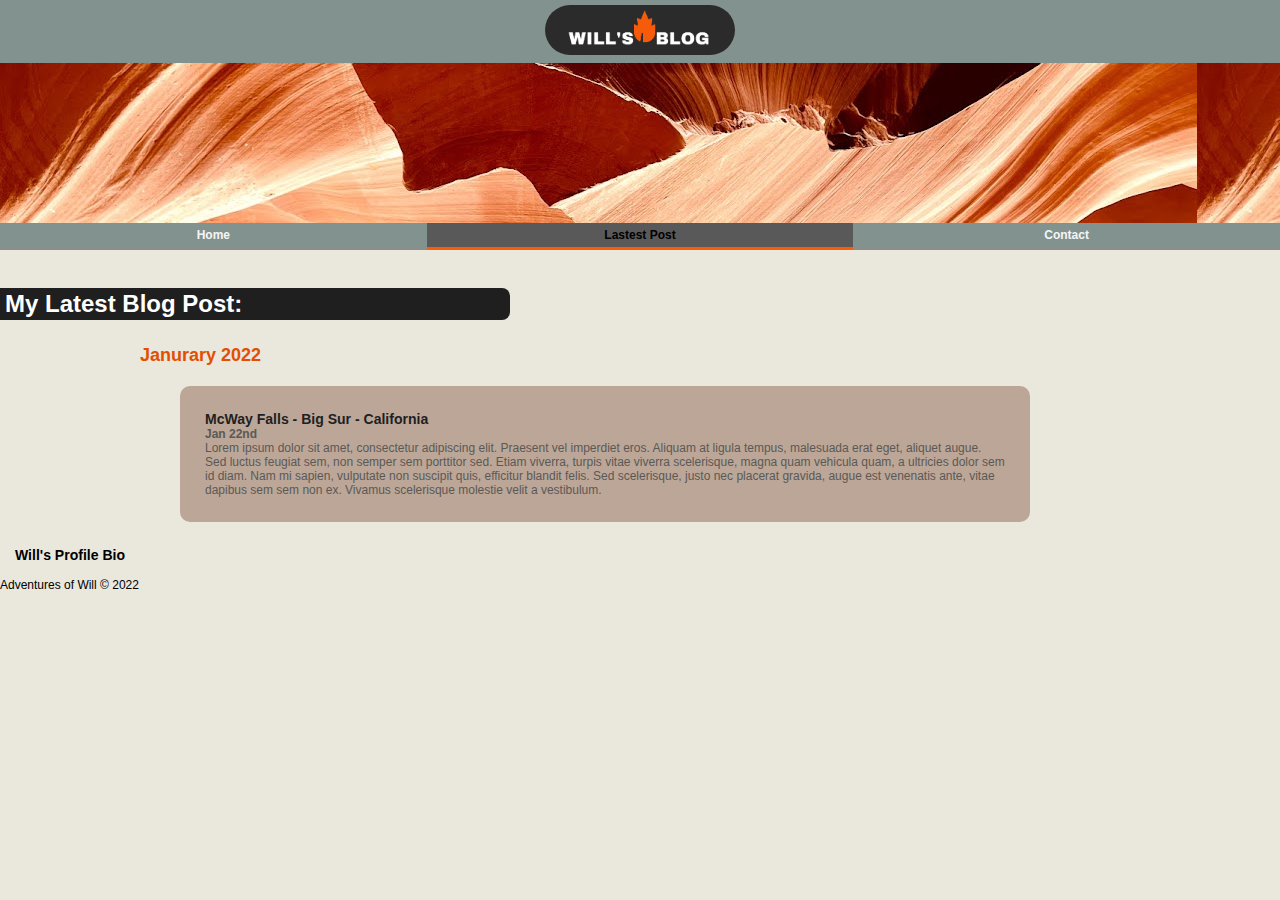
==== latest.html @ 11fbdb98 "First commit" ====
<!DOCTYPE html>
<html lang="en">
<head>
    <meta charset="UTF-8">
    <meta http-equiv="X-UA-Compatible" content="IE=edge">
    <meta name="viewport" content="width=device-width, initial-scale=1.0">
    <link rel="stylesheet" href="styles.css">
    <link rel="stylesheet" href="posts.css">
    <link rel="stylesheet" href="headerfooter.css">

    <title>Will's Favorite Places Blog</title>
</head>
<body>
    <header>
        <div id="logo-wrapper"><a href="index.html"><img id="site_logo" src="will_blog_logo.png" alt="main blog logo Will's blog"></a></div>
        <div class="header">
        </div>
        <nav>
            <ul>
                <li><a href="index.html">Home</a></li>
                <li><a class="current-page" href="#">Lastest Post</a></li>
                <li><a href=contact.html>Contact</a></li>
            </ul>
        </nav>
    </header>

    <main>
        <h1>My Latest Blog Post:</h1>
        <div class="container">
            <div class="post-container">
                <h2>Janurary 2022</h2>
                <article class="blog-post">
                    <h3>McWay Falls - Big Sur - California</h3>
                    <h4>Jan 22nd</h4>
                    <p> Lorem ipsum dolor sit amet, consectetur adipiscing elit. Praesent vel imperdiet eros. 
                        Aliquam at ligula tempus, malesuada erat eget, aliquet augue. Sed luctus feugiat sem, 
                        non semper sem porttitor sed. Etiam viverra, turpis vitae viverra scelerisque, magna 
                        quam vehicula quam, a ultricies dolor sem id diam. Nam mi sapien, vulputate non suscipit 
                        quis, efficitur blandit felis. Sed scelerisque, justo nec placerat gravida, augue est 
                        venenatis ante, vitae dapibus sem sem non ex. Vivamus scelerisque molestie velit a vestibulum.</p>
                </article>
            </div>
            
            <aside>
                <h3>Will's Profile Bio</h3>
            </aside>
        </div>
    </main>

    <footer>
        <p>Adventures of Will &#169; 2022</p>
    </footer>
</body>
</html>
---- styles.css ----
html {
    font-size: 12px;;
}

body {
    background-color: #EAE7DC;
}

.post-container {
    width: 80%;
    margin: 2% auto;
    /* border: 2px red solid; */
}

.container {
    margin: 15px;
}

main h1 { 
    color: white;
    background-color: rgb(31, 31, 31);
    padding: 2px 5px;
    border-radius: 0 8px 8px 0;
    margin: 3% 40% 0 0;
    max-width: 500px;;
}
---- posts.css ----
.blog-post {
    background-color: #bca697;
    padding: 2.5% 2.5%;
    margin: 2% 0 2% 4%;
    border-radius: 10px;
    color: #5a5956;
    max-width: 800px;
}

.blog-post h3 {
    color: rgb(31, 31, 31);
}

.post-container h2 {
    color: rgb(227, 79, 0);
}
---- headerfooter.css ----
* {
    margin: 0;
    padding: 0;
    font-family: Verdana, Geneva, Tahoma, sans-serif;
}

header {
    background-repeat: round;
    color: #ffffff;
    height: 250px;
    display: flex;
    flex-direction: column;
}

.header {
        background-image: url("header.jpg");
        width: 100%;
        height: 100%;
        flex-direction: column;
}

#logo-wrapper {
    display: flex;
    justify-content: center;
    background-color: #82938f;
}

#site_logo {
height: 50px;
padding: 5px;
border-radius: 45px;
}

nav {
    width: 100vw;
}

.current-page {
    border-bottom: 3px rgb(255, 91, 3) solid;
    background-color: #595959;
    color: black;
    /* box-shadow: 0 1px 3px 3px rgb(171, 37, 0); */
}

ul {
    display: flex;
    background-color: #8E8D8A ;
    justify-content: space-around;
}

li {
    list-style-type: none;
    width: 33.3333%;
    text-align: center;
}

nav a {
    display: block;
    padding: 5px 0;
    width: 100%;
    background-color: #82938f;
    text-decoration: none;
    color: whitesmoke;
    font-weight: bold;
}
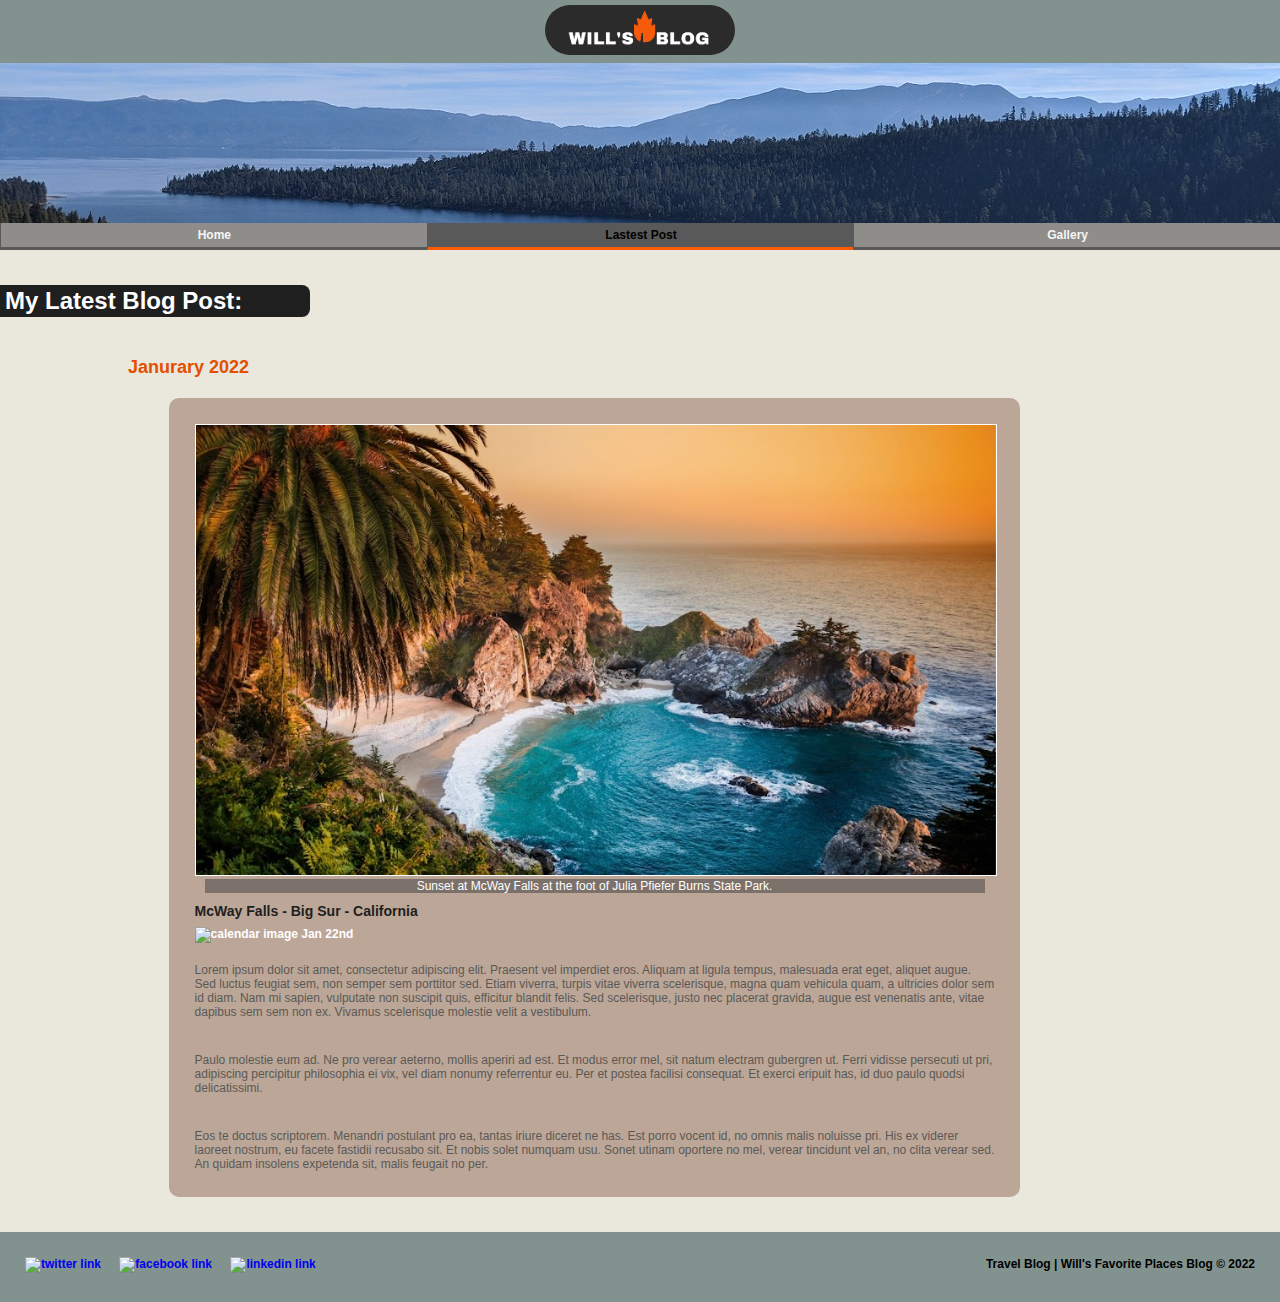
==== commit f0276d21: "Added additional project files and remove old content. Uploading latest version." ====
--- a/latest.html
+++ b/latest.html
@@ -19,36 +19,63 @@
             <ul>
                 <li><a href="index.html">Home</a></li>
                 <li><a class="current-page" href="#">Lastest Post</a></li>
-                <li><a href=contact.html>Contact</a></li>
+                <li><a href="gallery.html">Gallery</a></li>
             </ul>
         </nav>
     </header>
 
     <main>
-        <h1>My Latest Blog Post:</h1>
+        <h1 id="latest-flag">My Latest Blog Post:</h1>
         <div class="container">
             <div class="post-container">
                 <h2>Janurary 2022</h2>
                 <article class="blog-post">
+                    <figure>
+                    <img id="post-image" src="mcway.jpg" alt="McWay Falls in Big Sur California">
+                    <figcaption>Sunset at McWay Falls at the foot of Julia Pfiefer Burns State Park.</figcaption>
+                    </figure>
                     <h3>McWay Falls - Big Sur - California</h3>
-                    <h4>Jan 22nd</h4>
+                    <h4><img src="https://cdn4.iconfinder.com/data/icons/small-n-flat/24/calendar-512.png" alt="calendar image">
+                        <span>Jan 22nd</span></h4>
+
                     <p> Lorem ipsum dolor sit amet, consectetur adipiscing elit. Praesent vel imperdiet eros. 
                         Aliquam at ligula tempus, malesuada erat eget, aliquet augue. Sed luctus feugiat sem, 
                         non semper sem porttitor sed. Etiam viverra, turpis vitae viverra scelerisque, magna 
                         quam vehicula quam, a ultricies dolor sem id diam. Nam mi sapien, vulputate non suscipit 
                         quis, efficitur blandit felis. Sed scelerisque, justo nec placerat gravida, augue est 
-                        venenatis ante, vitae dapibus sem sem non ex. Vivamus scelerisque molestie velit a vestibulum.</p>
+                        venenatis ante, vitae dapibus sem sem non ex. Vivamus scelerisque molestie velit a vestibulum.
+                    </p>
+                    <br>
+                    <p>
+                        Paulo molestie eum ad. Ne pro verear aeterno, mollis aperiri ad est. Et modus error mel, 
+                        sit natum electram gubergren ut. Ferri vidisse persecuti ut pri, adipiscing percipitur 
+                        philosophia ei vix, vel diam nonumy referrentur eu. Per et postea facilisi consequat. 
+                        Et exerci eripuit has, id duo paulo quodsi delicatissimi.
+                    </p>
+                    <br>
+                    <p>Eos te doctus scriptorem. Menandri postulant pro ea, tantas iriure diceret ne has. 
+                        Est porro vocent id, no omnis malis noluisse pri. His ex viderer laoreet nostrum, 
+                        eu facete fastidii recusabo sit. Et nobis solet numquam usu. Sonet utinam oportere no mel, 
+                        verear tincidunt vel an, no clita verear sed. An quidam insolens expetenda sit, malis feugait no per.
+                    </p>
                 </article>
             </div>
-            
-            <aside>
-                <h3>Will's Profile Bio</h3>
-            </aside>
         </div>
     </main>
 
     <footer>
-        <p>Adventures of Will &#169; 2022</p>
+        <div class="socials">
+            <a target="_blank" href="https://twitter.com">
+                <img src="https://cdn2.iconfinder.com/data/icons/social-media-2285/512/1_Twitter_colored_svg-512.png" alt="twitter link">
+            </a>
+            <a target="_blank" href="https://facebook.com">
+                <img src="https://cdn2.iconfinder.com/data/icons/social-media-2285/512/1_Facebook2_colored_svg-512.png" alt="facebook link">
+            </a>
+            <a target="_blank" href="https://linkedin.com">
+                <img src="https://cdn2.iconfinder.com/data/icons/social-media-2285/512/1_Linkedin_unofficial_colored_svg-512.png" alt="linkedin link">
+            </a>
+        </div>
+        <p>Travel Blog | Will's Favorite Places Blog &#169; 2022</p>
     </footer>
 </body>
 </html>--- a/styles.css
+++ b/styles.css
@@ -1,19 +1,27 @@
+* {
+    margin: 0;
+    padding: 0;
+}
+
 html {
-    font-size: 12px;;
+    font-size: 12px;
 }
 
 body {
+    font-family: Verdana, Geneva, Tahoma, sans-serif;
     background-color: #EAE7DC;
+    display: flex;
+    flex-direction: column;
+    height: 100vh;
 }
 
 .post-container {
-    width: 80%;
-    margin: 2% auto;
-    /* border: 2px red solid; */
+    width: 80vw;
+    margin: 10px auto;
 }
 
 .container {
-    margin: 15px;
+    padding: 15px;
 }
 
 main h1 { 
@@ -21,6 +29,93 @@
     background-color: rgb(31, 31, 31);
     padding: 2px 5px;
     border-radius: 0 8px 8px 0;
-    margin: 3% 40% 0 0;
-    max-width: 500px;;
+    margin: 35px 0 15px 0;
+    max-width: 500px;
+}
+
+.bio-section {
+    width: 100vw;
+    min-width: 60vw;
+    display: grid;
+    grid-template-columns: 150px 300px;
+    column-gap: 5px;
+    align-items: center;
+    justify-content: center;
+    background-color: rgb(31, 31, 31);
+    color: white;
+    padding: 10px 0;
+}
+
+aside img {
+    width: 20vw;
+    max-width: 130px;
+    border-radius: 50%;
+}
+
+#bio-fact {
+    margin-left: 20px;
+}
+
+#bio-fact span {
+    font-weight: 900;
+}
+
+.gallery {
+    display: grid;
+    grid-template-columns: 1fr 1fr 1fr;
+    grid-template-rows: 1fr 1fr ;
+    width: 800px;
+    margin: 50px auto 20px auto;
+    border: black 3px solid;
+}
+
+.gallery img {
+    height: 200px;
+}
+
+#photo-gallery {
+    max-width: 250px;
+}
+
+#latest-flag {
+    max-width: 300px;
+}
+
+.gallery-text {
+    width: 75vw;
+    margin: 5px auto 40px auto;;
+}
+
+@media (max-width: 600px) {
+    .bio-section {
+        display: flex;
+        flex-direction: column;
+    }
+    aside img {
+        margin: 0 0 15px 0;
+    }
+}
+
+@media (max-width: 460px) {
+    .bio-section {
+        font-size: 0.6em;
+    }
+    #bio-fact {
+        width: 70%;
+    }
+}
+
+@media (max-width: 825px) {
+    .gallery {
+        display: flex;
+        flex-direction: column;
+        width: 350px;
+        border: none;
+    }
+    .gallery img {
+        margin-bottom: 20px;
+    }
+    .gallery img:last-child {
+        margin-bottom: 10px;
+    }
 }--- a/posts.css
+++ b/posts.css
@@ -1,5 +1,3 @@
-
-
 .blog-post {
     background-color: #bca697;
     padding: 2.5% 2.5%;
@@ -9,11 +7,75 @@
     max-width: 800px;
 }
 
+.blog-post p {
+    margin-top: 20px;
+}
+
+h3 {
+    margin-top: 5px;
+}
+
+h4 {
+    margin: 8px 0;
+    color: white;
+}
+
+h4 a {
+    color: white;
+}
+
+h4 a:hover,
+h4 a:focus {
+    color: rgb(227, 79, 0);
+}
+
 .blog-post h3 {
     color: rgb(31, 31, 31);
+}
+
+h4 img {
+    height: 20px;
+}
+
+h4 button {
+    padding: 0;
+    border: none;
+    background-color: rgba(255, 255, 255, 0);
+}
+
+button a {
+    border-radius: 5px;
+    font-size: smaller;
+    font-weight: 900;
+    padding: 5px 8px;
+    text-decoration: none;
+    background-color: #82938f;
+    margin-bottom: 15px;
+    text-transform: uppercase;
+    border: 1px solid rgb(255, 255, 255);
+}
+
+button a:hover,
+button a:focus {
+    border: 1px solid rgb(227, 79, 0);
+    color: rgb(227, 79, 0);
+    padding: 6px 9px;
 }
 
 .post-container h2 {
     color: rgb(227, 79, 0);
 }
 
+#post-image {
+    width: 100%;
+    border: 1px white solid;
+}
+
+.blog-post figcaption {
+    margin: 0 10px 10px 10px;
+    text-align: center;
+    font: italic;
+    font-weight: lighter;
+    color: white;
+    background-color: rgba(63, 63, 63, 0.509);
+}--- a/headerfooter.css
+++ b/headerfooter.css
@@ -1,9 +1,3 @@
-* {
-    margin: 0;
-    padding: 0;
-    font-family: Verdana, Geneva, Tahoma, sans-serif;
-}
-
 header {
     background-repeat: round;
     color: #ffffff;
@@ -14,15 +8,15 @@
 
 .header {
         background-image: url("header.jpg");
-        width: 100%;
-        height: 100%;
-        flex-direction: column;
+        width: 100vw;
+        height: 100vh;
 }
 
 #logo-wrapper {
     display: flex;
     justify-content: center;
     background-color: #82938f;
+    width: 100vw
 }
 
 #site_logo {
@@ -39,18 +33,29 @@
     border-bottom: 3px rgb(255, 91, 3) solid;
     background-color: #595959;
     color: black;
-    /* box-shadow: 0 1px 3px 3px rgb(171, 37, 0); */
+}
+
+ul a:hover,
+ul a:focus {
+    border-bottom: 3px rgb(255, 255, 255) solid;
+    background-color: #9d9d9d;
 }
 
 ul {
     display: flex;
-    background-color: #8E8D8A ;
     justify-content: space-around;
+}
+
+ul a{
+    border-left: 1px #595959 solid;
+    border-right: 1px #595959 solid;
+    border-bottom: 3px #595959 solid;
+    background-color: #8E8D8A;
 }
 
 li {
     list-style-type: none;
-    width: 33.3333%;
+    width: 33.3333vw;
     text-align: center;
 }
 
@@ -58,11 +63,49 @@
     display: block;
     padding: 5px 0;
     width: 100%;
-    background-color: #82938f;
     text-decoration: none;
     color: whitesmoke;
     font-weight: bold;
 }
 
+footer {
+    background-color: #82938f;
+    height: 45px;
+    width: 100vw;
+    text-align: center;
+    padding-top: 25px;
+    font-weight: 900;
+    margin-top: auto;
+    min-height: 45px;
+    display: flex;
+    flex-direction: row;
+    justify-content: space-between;
+}
 
+.socials {
+    padding-left: 10px;
+}
 
+.socials img {
+    width: 25px;
+    margin-left: 15px;
+}
+
+.socials a {
+    text-decoration: none;
+}
+
+footer p {
+    padding-right: 25px;
+}
+
+@media(max-width: 600px) {
+    footer p {
+        font-size: 0.8em;
+        text-align: center;
+        padding-right: 45px;
+    }
+    .socials img {
+        display: none;
+    }
+}